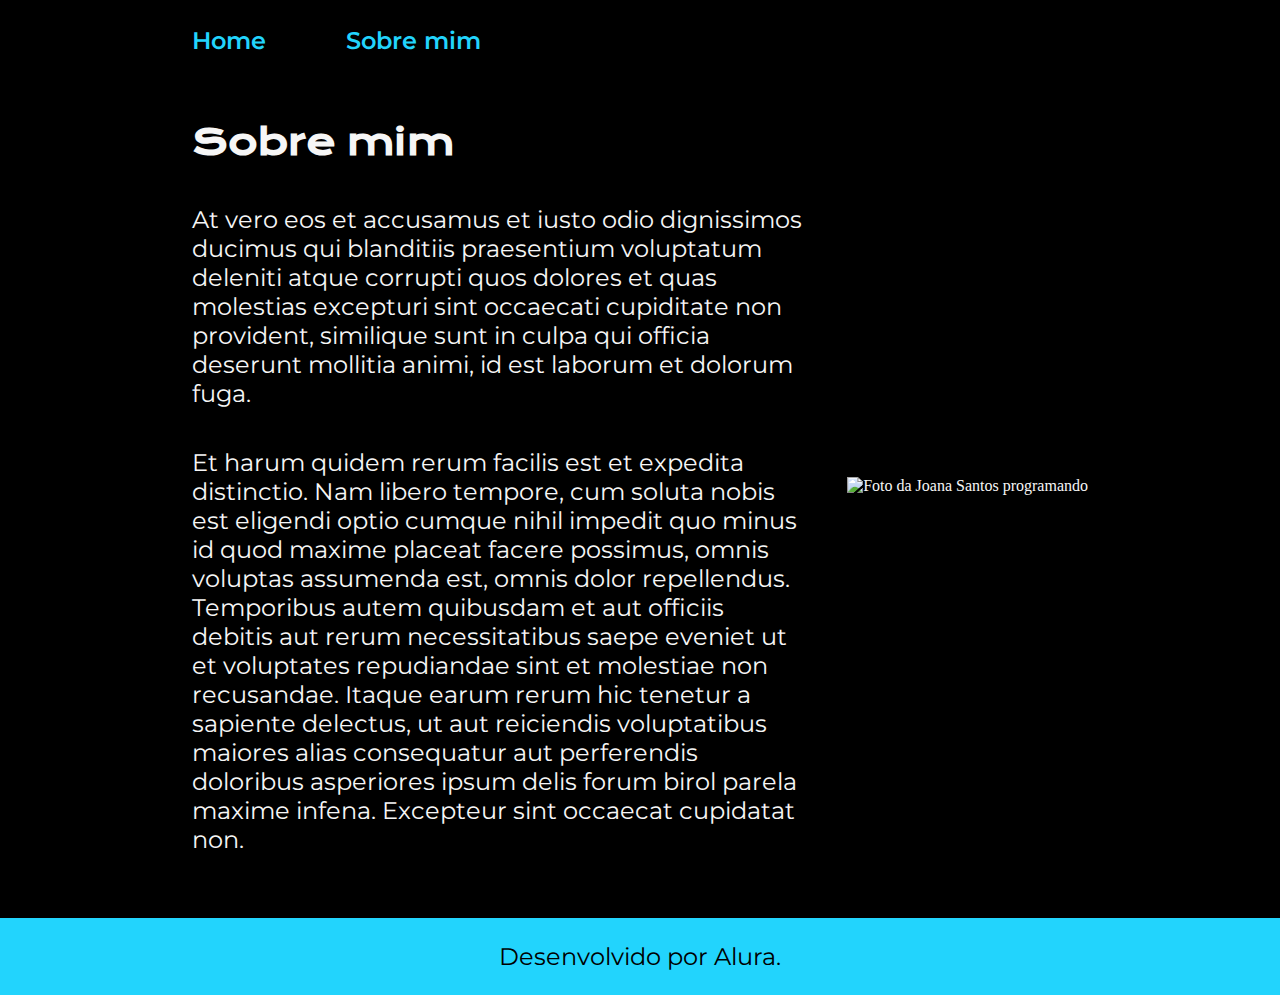
==== about.html @ b8c0b525 "estudo" ====
<!DOCTYPE html>
<html lang="pt-br">

<head>
  <meta charset="UTF-8">
  <meta http-equiv="X-UA-Compatible" content="IE=edge">
  <meta name="viewport" content="width=device-width, initial-scale=1.0">
  <title>Sobre mim</title>
  <link rel="stylesheet" href="./styles/style.css">
</head>

<body>
  <header class="cabecalho">
    <nav class="cabecalho__menu">
      <a class="cabecalho__menu__link" href="index.html">Home</a>
      <a class="cabecalho__menu__link" href="about.html">Sobre mim</a>
    </nav>
  </header>

  <main class="apresentacao">
    <section class="apresentacao__conteudo">
      <h1 class="apresentacao__conteudo__titulo">Sobre mim</h1>
      <p class="apresentacao__conteudo__texto">At vero eos et accusamus et iusto odio dignissimos ducimus qui blanditiis praesentium voluptatum deleniti
        atque corrupti quos dolores et quas molestias excepturi sint occaecati cupiditate non provident,
        similique sunt in culpa qui officia deserunt mollitia animi, id est laborum et dolorum fuga.
      </p>
      <p class="apresentacao__conteudo__texto">
        Et harum quidem rerum facilis est et expedita distinctio. Nam libero tempore, cum soluta nobis est
        eligendi optio cumque nihil impedit quo minus id quod maxime placeat facere possimus, omnis voluptas
        assumenda est, omnis dolor repellendus. Temporibus autem quibusdam et aut officiis debitis aut rerum
        necessitatibus saepe eveniet ut et voluptates repudiandae sint et molestiae non recusandae. Itaque earum
        rerum hic tenetur a sapiente delectus, ut aut reiciendis voluptatibus maiores alias consequatur aut
        perferendis doloribus asperiores ipsum delis forum birol parela maxime infena. Excepteur sint occaecat
        cupidatat non.</p>
    </section>
    <img src="./assets/imagem.png" alt="Foto da Joana Santos programando">
  </main>

  <footer class="rodape">
    <p>Desenvolvido por Alura.</p>
  </footer>
</body>

</html>
---- styles/style.css ----
@import url('https://fonts.googleapis.com/css2?family=Krona+One&family=Montserrat:wght@400;600&display=swap');

:root {
  --cor-primaria: #000000;
  --cor-secundaria: #f6f6f6;
  --cor-terciaria: #22d4fd;
  --cor-hover: #272727;

  --fonte-primaria: 'Krona One', sans-serif;
  --fonte-secundaria: 'Montserrat', sans-serif;
}
* {
  margin: 0;
  padding: 0;
}

body {
  box-sizing: border-box;
  background-color: var(--cor-primaria);
  color: var(--cor-secundaria);
}
.cabecalho {
  padding: 2% 0% 0% 15%;
}
.cabecalho__menu {
  display: flex;
  gap: 80px;
}
.cabecalho__menu__link {
  font-family: var(--fonte-secundaria);
  font-size: 24px;
  font-weight: 600;
  color: var(--cor-terciaria);
  text-decoration: none;
}
.apresentacao {
  padding: 5% 15%;
  display: flex;
  align-items: center;
  justify-content: space-between;
}
.apresentacao__conteudo {
  width: 615px;
  display: flex;
  flex-direction: column;
  gap: 40px;
}

.apresentacao__conteudo__titulo {
  font-size: 36px;
  font-family: var(--fonte-primaria);
}
.titulo-destaque {
  color: var(--cor-terciaria);
}
.apresentacao__conteudo__texto {
  font-size: 24px;
  font-family: var(--fonte-secundaria);
}

.apresentacao__links {
  display: flex;
  flex-direction: column;
  justify-content: space-between;
  align-items: center;
  gap: 32px;
}
.apresentacao__links__subtitulo {
  font-family: var(--fonte-primaria);
  font-weight: 400;
  font-size: 24px;
}
.apresentacao__links__link {
  display: flex;
  justify-content: center;
  gap: 16px;
  border: 2px solid var(--cor-terciaria);
  width: 378px;
  text-align: center;
  border-radius: 8px;
  font-size: 24px;
  font-weight: 600;
  padding: 21.5px 0;
  text-decoration: none;
  color: var(--cor-secundaria);
  font-family: var(--fonte-secundaria);
}
.apresentacao__links__link:hover {
  background-color: var(--cor-hover);
}
.rodape {
  color: var(--cor-primaria);
  background-color: var(--cor-terciaria);
  padding: 24px;
  text-align: center;
  font-family: var(--fonte-secundaria);
  font-size: 24px;
  font-weight: 400;
}
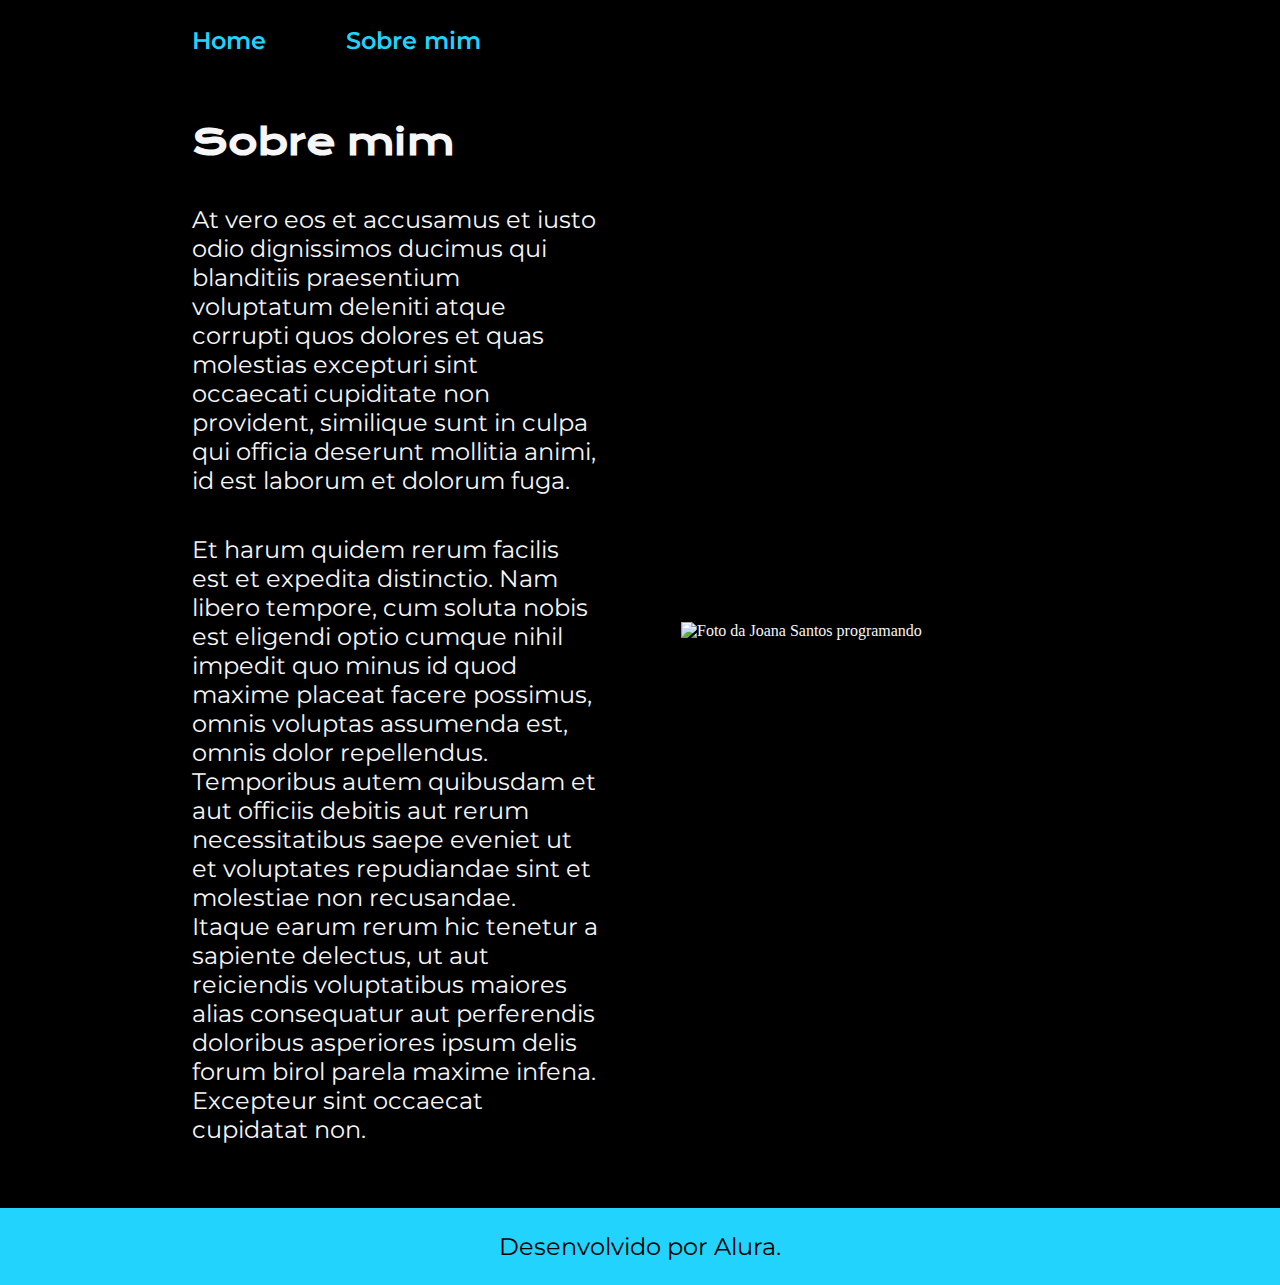
==== commit 64656197: "estudo" ====
--- a/about.html
+++ b/about.html
@@ -33,7 +33,7 @@
         perferendis doloribus asperiores ipsum delis forum birol parela maxime infena. Excepteur sint occaecat
         cupidatat non.</p>
     </section>
-    <img src="./assets/imagem.png" alt="Foto da Joana Santos programando">
+    <img class="apresentacao__imagem" src="./assets/imagem.png" alt="Foto da Joana Santos programando">
   </main>
 
   <footer class="rodape">
--- a/styles/style.css
+++ b/styles/style.css
@@ -28,7 +28,7 @@
 }
 .cabecalho__menu__link {
   font-family: var(--fonte-secundaria);
-  font-size: 24px;
+  font-size: 1.5rem;
   font-weight: 600;
   color: var(--cor-terciaria);
   text-decoration: none;
@@ -38,23 +38,24 @@
   display: flex;
   align-items: center;
   justify-content: space-between;
+  gap: 82px;
 }
 .apresentacao__conteudo {
-  width: 615px;
+  width: 50%;
   display: flex;
   flex-direction: column;
   gap: 40px;
 }
 
 .apresentacao__conteudo__titulo {
-  font-size: 36px;
+  font-size: 2.25rem;
   font-family: var(--fonte-primaria);
 }
 .titulo-destaque {
   color: var(--cor-terciaria);
 }
 .apresentacao__conteudo__texto {
-  font-size: 24px;
+  font-size: 1.5rem;
   font-family: var(--fonte-secundaria);
 }
 
@@ -68,17 +69,17 @@
 .apresentacao__links__subtitulo {
   font-family: var(--fonte-primaria);
   font-weight: 400;
-  font-size: 24px;
+  font-size: 1.5rem;
 }
-.apresentacao__links__link {
+.apresentacao__links__navegacao {
   display: flex;
   justify-content: center;
   gap: 16px;
   border: 2px solid var(--cor-terciaria);
-  width: 378px;
+  width: 50%;
   text-align: center;
   border-radius: 8px;
-  font-size: 24px;
+  font-size: 1.5rem;
   font-weight: 600;
   padding: 21.5px 0;
   text-decoration: none;
@@ -88,12 +89,31 @@
 .apresentacao__links__link:hover {
   background-color: var(--cor-hover);
 }
+.apresentacao__imagem {
+  width: 50%;
+}
 .rodape {
   color: var(--cor-primaria);
   background-color: var(--cor-terciaria);
   padding: 24px;
   text-align: center;
   font-family: var(--fonte-secundaria);
-  font-size: 24px;
+  font-size: 1.5rem;
   font-weight: 400;
 }
+
+@media (max-width: 1200px) {
+  .cabecalho {
+    padding: 10%;
+  }
+  .cabecalho__menu {
+    justify-content: center;
+  }
+  .apresentacao {
+    flex-direction: column-reverse;
+    padding: 5%;
+  }
+  .apresentacao__conteudo {
+    width: auto;
+  }
+}
